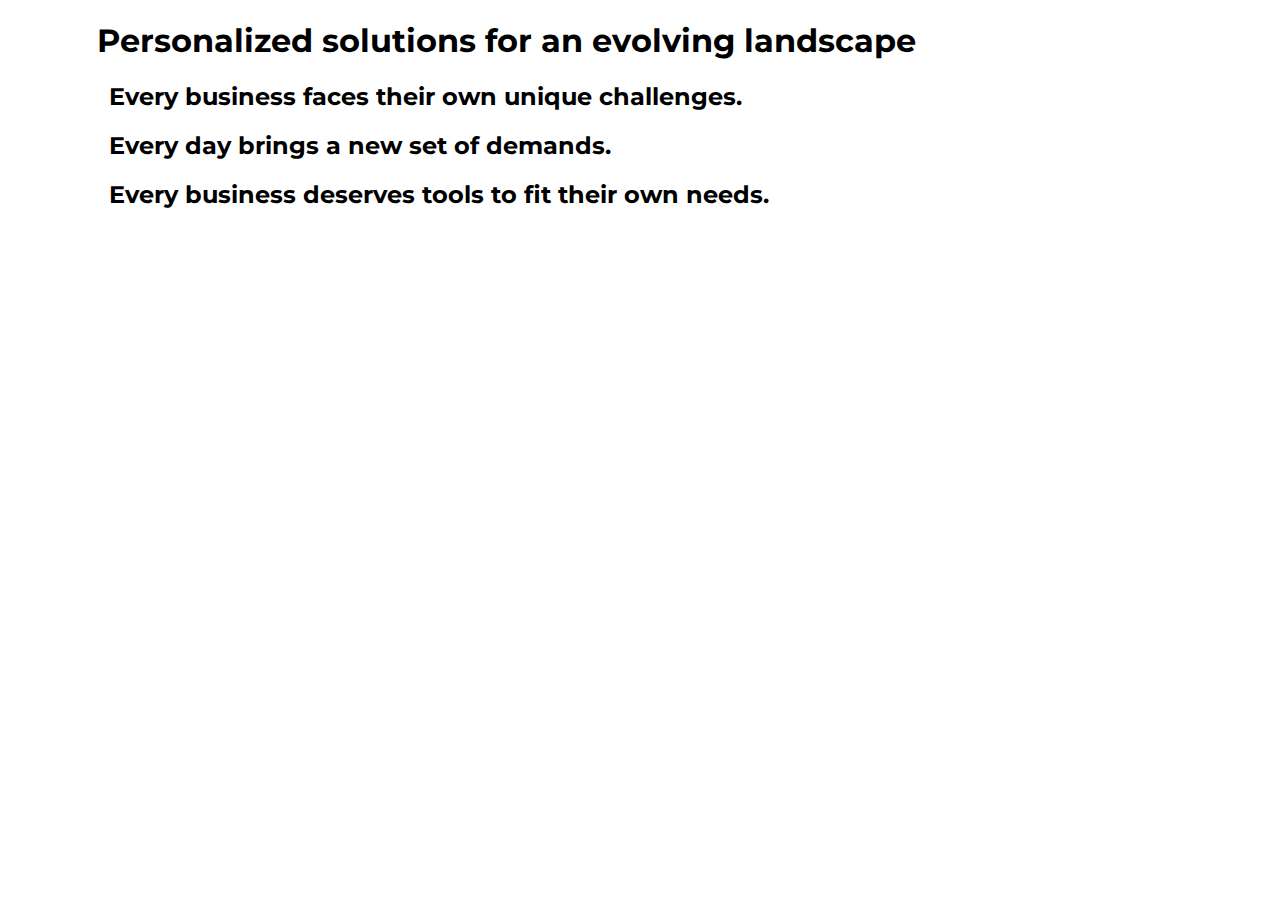
==== fnpressjs/index.html @ 275b2551 "initial restructure proposal" ====
<!DOCTYPE html>
<html lang="en">
<head>
    <meta charset="UTF-8">
    <link rel="stylesheet" href="https://fonts.googleapis.com/css?family=Montserrat">
    <link rel="stylesheet" href="css/style1.css">
    <script src="posts/index.json"></script>
    <script src="posts/pymkdir.json"></script>
    <script src="js/temp_eng.js"></script>
    <title>Document</title>
</head>

<body>
    <script>
      build_page(JSON.parse(index_data));    
    </script>
</body>

</html>
---- fnpressjs/css/style1.css ----
body {
    font-family: 'Montserrat', sans-serif;
    padding-left: 6vw;
    
    
}

.graf {
    color: lightslategray;
    width: 60vw;
}

*[class^="header"] {
}

code {
}
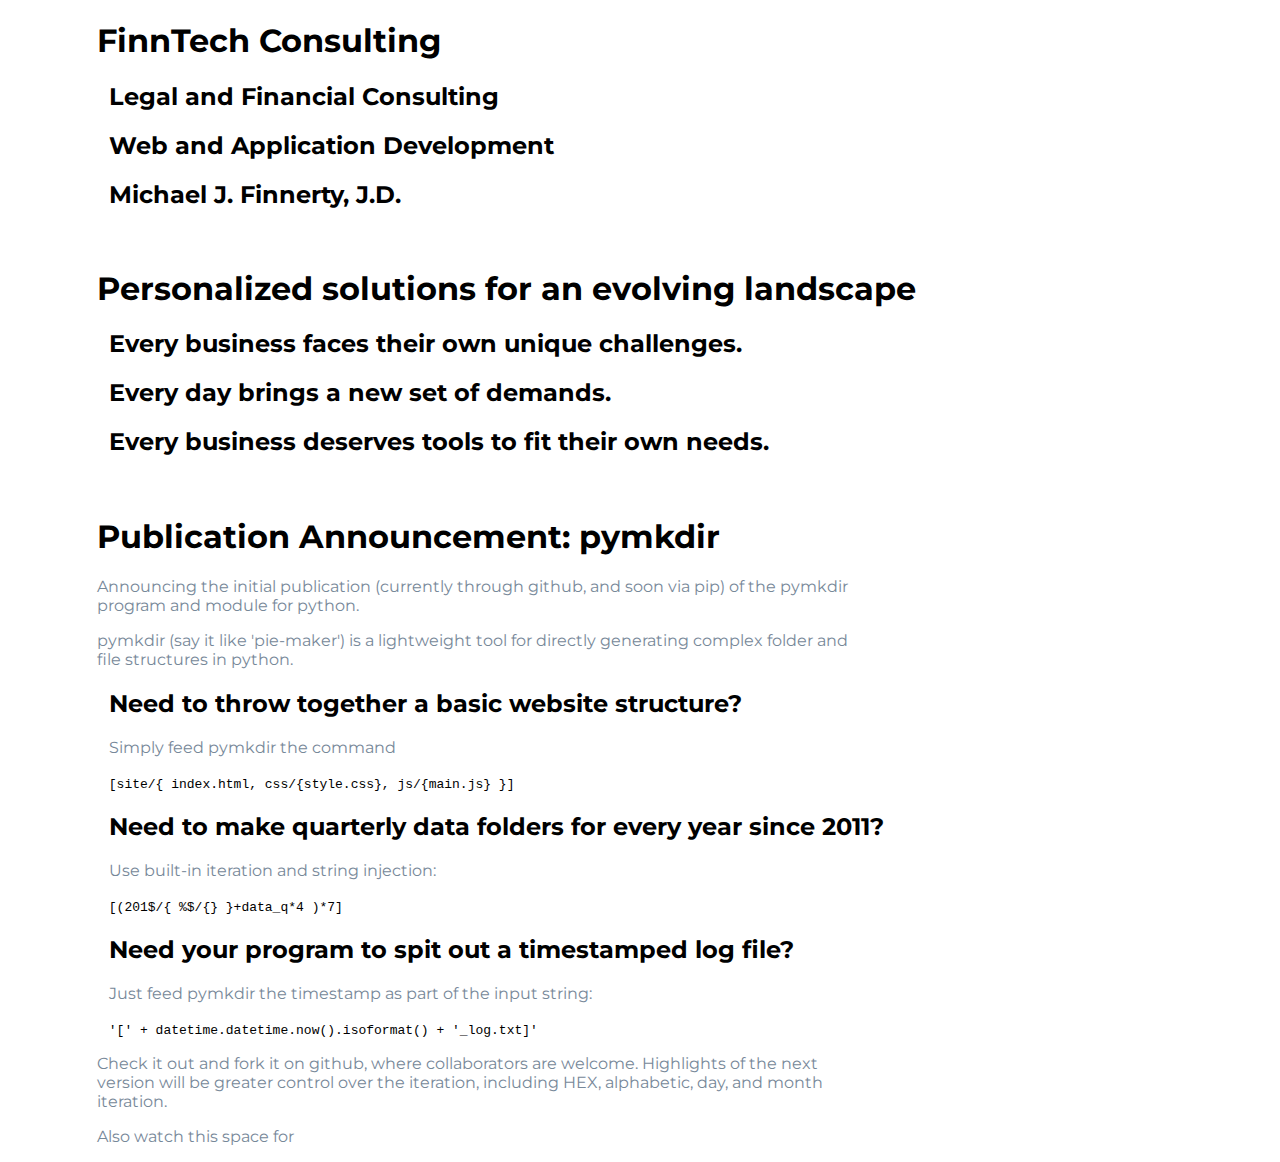
==== commit 871a3d6b: "Merge pull request #3 from MichaelJamesFinnerty/index_reformat" ====
--- a/fnpressjs/index.html
+++ b/fnpressjs/index.html
@@ -6,14 +6,26 @@
     <link rel="stylesheet" href="css/style1.css">
     <script src="posts/index.json"></script>
     <script src="posts/pymkdir.json"></script>
+    <script src="structs/header.json"></script>
     <script src="js/temp_eng.js"></script>
     <title>Document</title>
 </head>
 
 <body>
+    <div id="headway"></div>
+    <div><br /></div>
+    
+    <div id="main"></div>
+    <div><br /></div>            
+    
+    
+    
     <script>
-      build_page(JSON.parse(index_data));    
+      fnpress(JSON.parse(header_data), "headway");
+      fnpress(JSON.parse(index_data), "main");
+      fnpress(JSON.parse(pymkdir_data));        
     </script>
+   
 </body>
 
 </html>